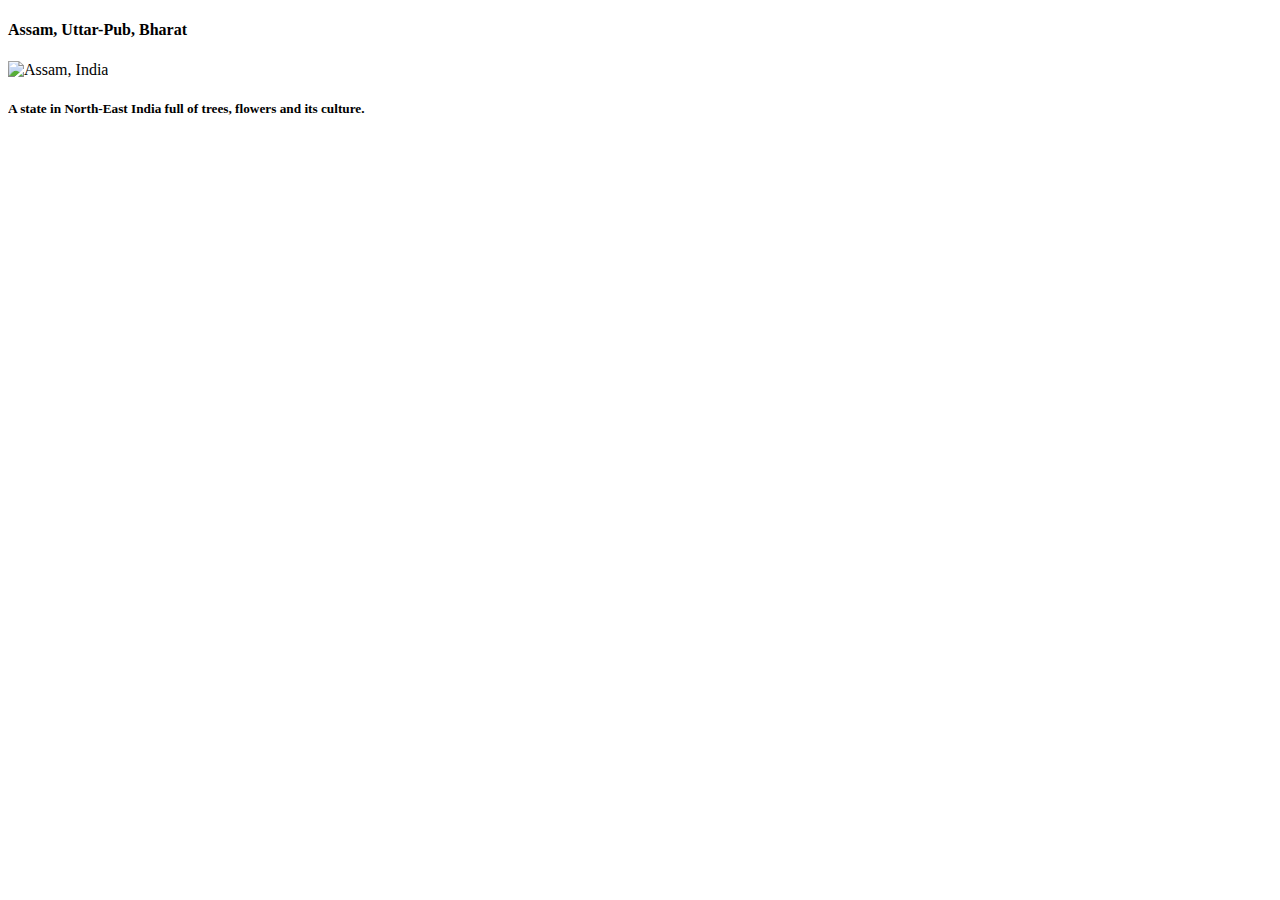
==== iframe1.html @ b350bf1d "index.html" ====
<!DOCTYPE html>
<html lang="en-US">
<head>
<title>Iframe-1</title>
<meta charset="UTF-8">
<meta name="description" content="About tech and travel">
<meta name="keywords" content="Coding, Programming, Travelling, Trading, Strategy, Events">
<meta name="author" content="Abhilash Chutia">
<meta name="viewport" content="width=device-width, initial-scale=1.0">
</head>
<body>

<h4>Assam, Uttar-Pub, Bharat</h4>
<img src="images/jpeg/nagaland1.jpg" alt="Assam, India" style="width:410px;height:172px;">
<h5>A state in North-East India full of trees, flowers and its culture.</h5>



</body>
</html>
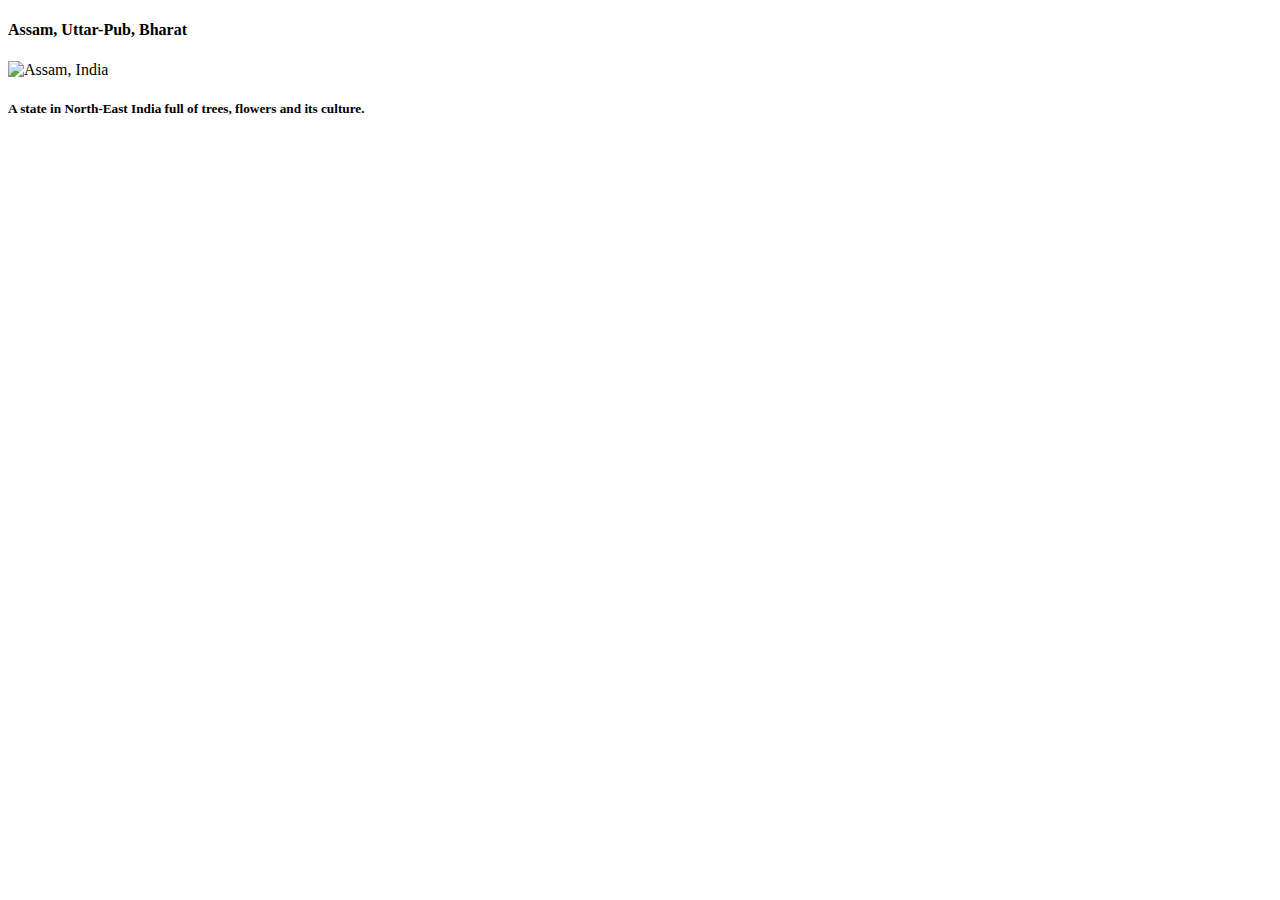
==== commit 187c38ff: "iframe1 index" ====
--- a/iframe1.html
+++ b/iframe1.html
@@ -11,7 +11,10 @@
 <body>
 
 <h4>Assam, Uttar-Pub, Bharat</h4>
-<img src="images/jpeg/nagaland1.jpg" alt="Assam, India" style="width:410px;height:172px;">
+<!--
+<img src="images/jpeg/dzukou4.jpg" alt="Assam, India" style="width:410px;height:172px;">
+-->
+<img src="images/jpeg/dzukou4.jpg" alt="Assam, India" style="width:100%;height:172px;">
 <h5>A state in North-East India full of trees, flowers and its culture.</h5>
 
 
